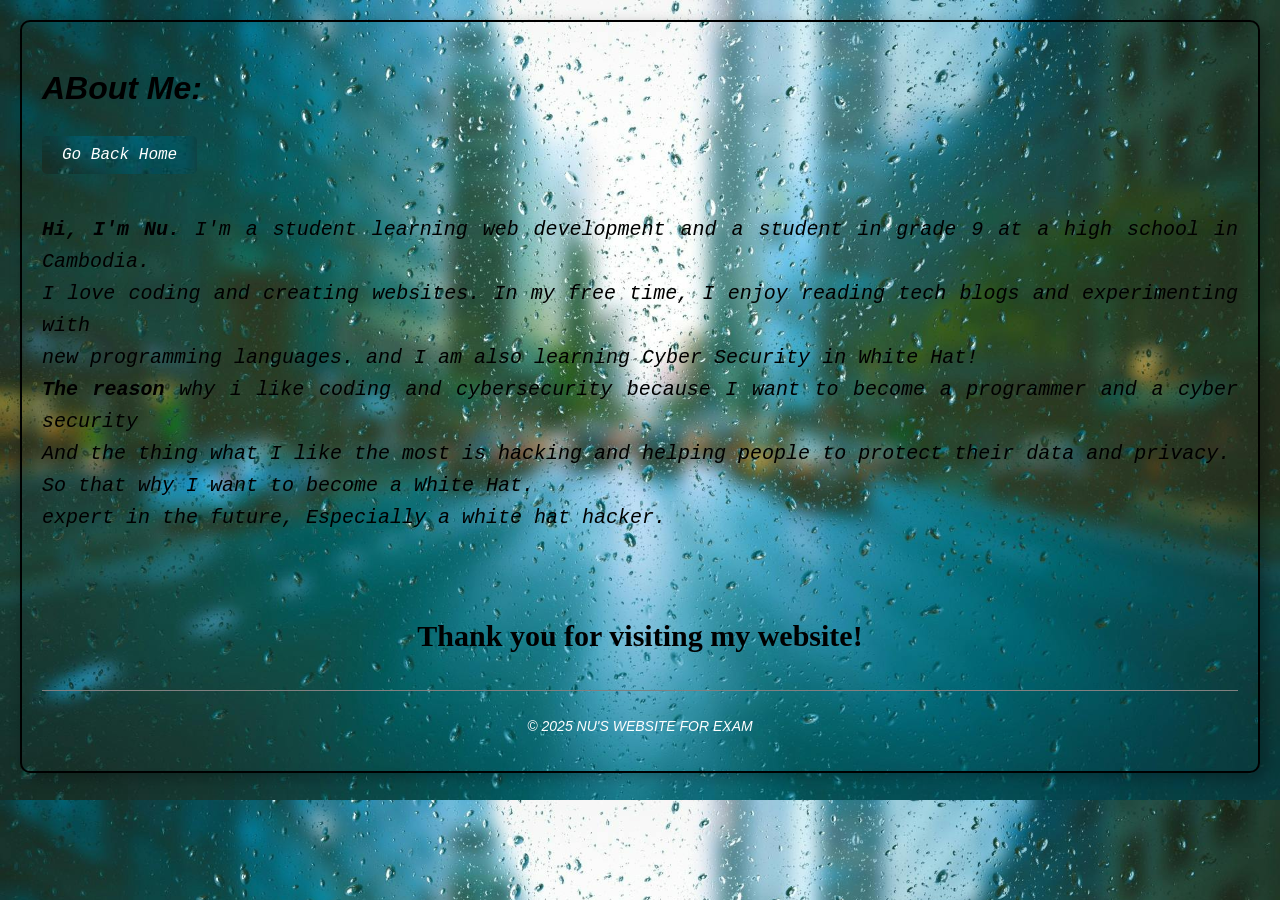
==== About.html @ 51009f7f "Add files via upload" ====
<!DOCTYPE html>
<html lang="en">
<head>
    <meta charset="UTF-8">
    <meta name="viewport" content="width=device-width, initial-scale=1.0">
    <title>About Me.com</title>
    <link rel="icon" href="1336494.png">
    <link rel="stylesheet" href="style2.css">
</head>
<body>
    <h1>ABout Me:</h1>
    <button type="button">
        <span>
            Go Back Home
        </span>
        <script>
            document.querySelector('button').onclick = function() {
                location.href = 'Home.html';
            };
        </script>
    </button>
    <div>
        <p>
            <strong>
                Hi, I'm Nu.
            </strong>
             I'm a student learning web development and a student in grade 9 at a high school in Cambodia.
            <br>I love coding and creating websites. In my free time, I enjoy reading tech blogs and experimenting with
            <br> new programming languages. and I am also learning Cyber Security in White Hat!
            <br>
            <strong>
                The reason
            </strong>  why i like coding and cybersecurity because I want to become a programmer and a cyber security
            <br>And the thing what I like the most is hacking and helping people to protect their data and privacy.
            <br>So that why I want to become a White Hat.
            <br>expert in the future, Especially a white hat hacker.
            </p>
    </div>
    <p id="end">
        <br>
        <strong>
            Thank you for visiting my website!
        </strong>
    </p>
         <footer>
        <p>
            © 2025 NU'S WEBSITE FOR EXAM
        </p>
    </footer>
</body>
</html>
---- style2.css ----
body {
    background-image: url('pexels-pixabay-531880.jpg');
    background-size: cover;
    color: black;
    margin: 20px;
    padding: 20px;
    border: 2px solid black;
    border-radius: 10px;
    box-shadow: 5px 5px 15px rgba(0, 0, 0, 0.3);
    line-height: 1.6;
}
footer {
    font-size: 14px;
    color: white;
    margin-top: 20px;
    border-top: 1px solid gray;
    padding-top: 10px;
    font-family: 'Arial', sans-serif;
    font-style: italic;
    text-align: center;
}
h1 {
    text-align: left;
    font-style: oblique;
    font-family: Arial,sans-serif;
}
div {
    font-size: 20px;
    margin-bottom: 15px;
    font-style: italic;
    font-family: 'Courier New', Courier, monospace;
    text-align: justify;
}
#end {
    text-align: center;
    font-weight: bold;
    font-size: 20px;
    color: black;
    font-size: 30px;

}
button {
    background-image: url(pexels-pixabay-531880.jpg);
    color: white;
    border: none;
    padding: 10px 20px;
    border-radius: 5px;
    cursor: pointer;
    font-size: 16px;
    transition: background-color 0.3s ease;
    margin-bottom: 20px;
    font-family: 'Courier New', Courier, monospace;
    font-style: italic;
}
button:hover {
    background-image: url(pexels-pixabay-268533.jpg);
}
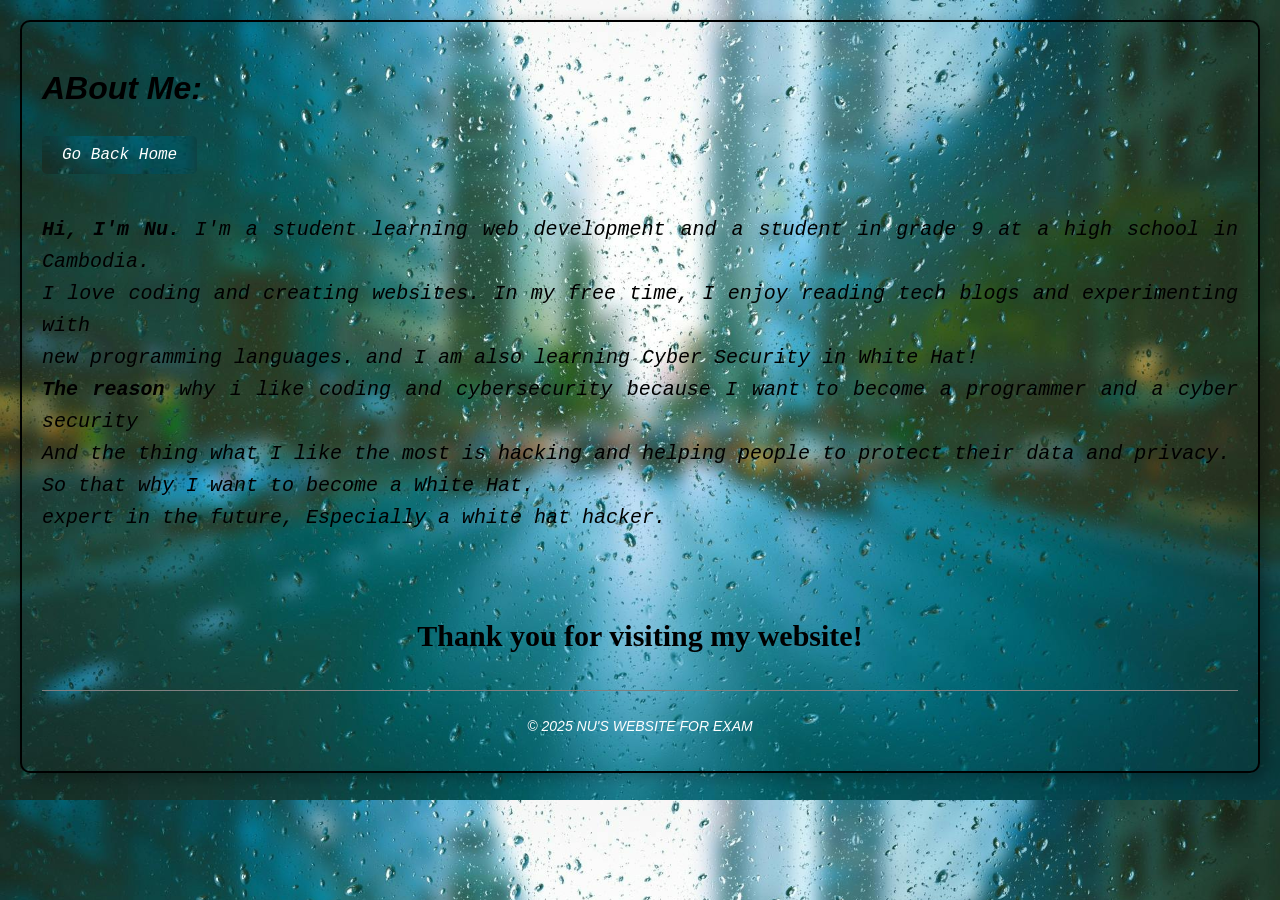
==== commit f9b0f0c5: "Update and rename index1.html to About.html" ====
--- a/About.html
+++ b/About.html
@@ -48,4 +48,4 @@
         </p>
     </footer>
 </body>
-</html>+</html>
